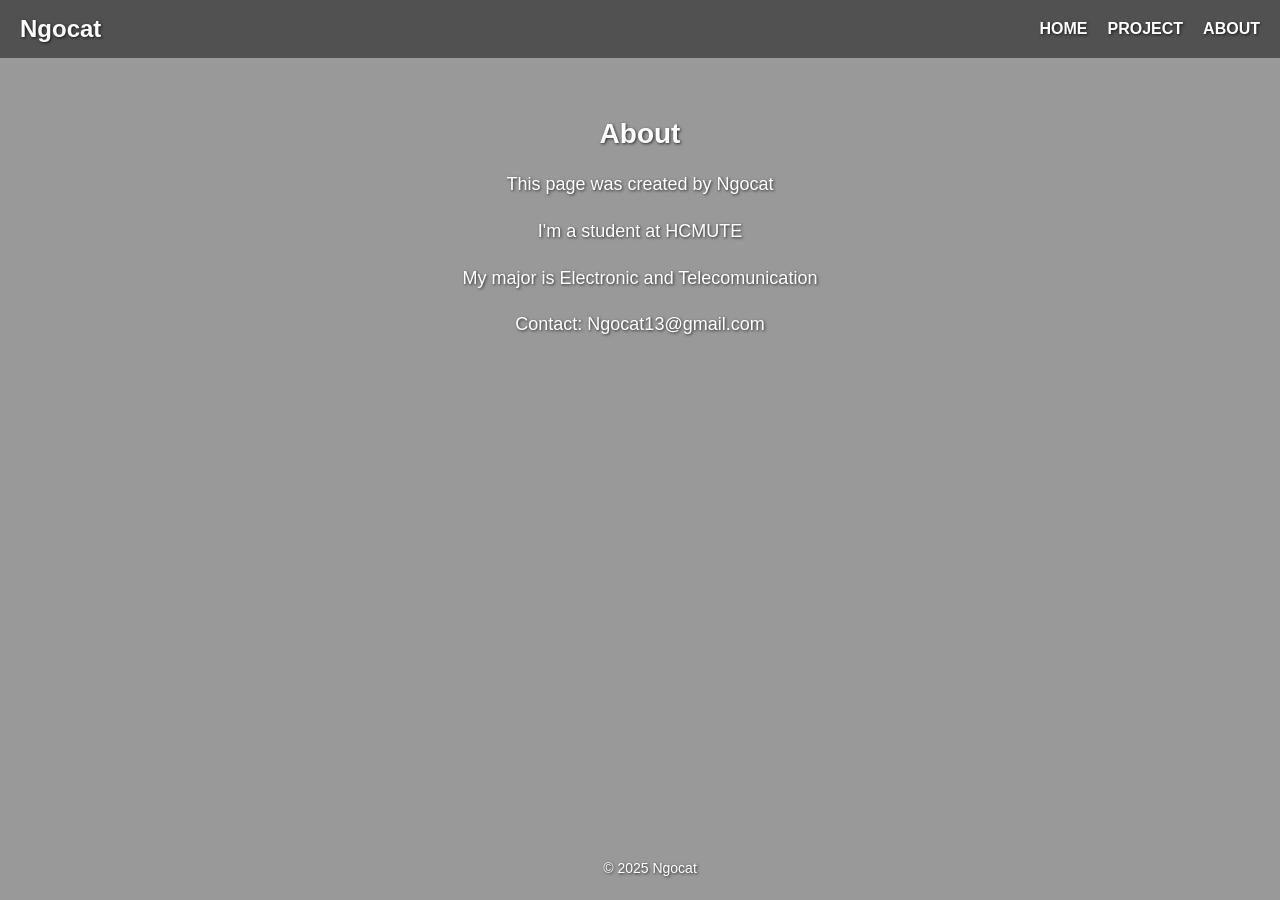
==== about.html @ dd04d014 "update" ====
<!DOCTYPE html>
<html lang="vi">
<head>
  <meta charset="UTF-8">
  <title>About | Ngocat</title>
  <meta name="viewport" content="width=device-width, initial-scale=1.0">
  <link rel="stylesheet" href="style.css">
</head>
<body id="about-page">
  <video autoplay muted loop id="bg-video">
    <source src="assets/about.mp4" type="video/mp4">
    Trình duyệt của bạn không hỗ trợ video nền.
  </video>

  <div class="overlay">
    <header id="header">
      <div class="nav-container">
        <div class="logo"><a href="index.html">Ngocat</a></div>
        <div class="menu-toggle" onclick="toggleMenu()">☰</div>
        <nav id="nav-menu">
          <ul>
            <li><a href="index.html">HOME</a></li>
            <li><a href="project.html">PROJECT</a></li>
            <li><a href="about.html">ABOUT</a></li>
          </ul>
        </nav>
      </div>
    </header>

    <main>
      <section class="intro">
        <h2>About</h2>
        <p>This page was created by Ngocat</p>
        <p>I'm a student at HCMUTE </p>
	<p>My major is Electronic and Telecomunication</p>
	<p>Contact: Ngocat13@gmail.com </p>
      </section>
    </main>

    <footer>
      <p>&copy; 2025 Ngocat</p>
    </footer>
  </div>

  <script>
    function toggleMenu() {
      const menu = document.getElementById('nav-menu');
      menu.classList.toggle('active');
    }

    let lastScrollTop = 0;
    const header = document.getElementById("header");
    window.addEventListener("scroll", function () {
      const scrollTop = window.pageYOffset || document.documentElement.scrollTop;
      if (scrollTop > lastScrollTop && scrollTop > 100) {
        header.style.transform = "translateY(-100%)";
      } else {
        header.style.transform = "translateY(0)";
      }
      lastScrollTop = scrollTop;
    });
  </script>
</body>
</html>
---- style.css ----
/* === RESET & VIDEO NỀN === */
html, body {
  margin: 0;
  padding: 0;
  height: 100%;
  font-family: Arial, sans-serif;
  color: white;
}

#bg-video {
  position: fixed;
  top: 0;
  left: 0;
  min-width: 100%;
  min-height: 100%;
  object-fit: cover;
  z-index: -2;
}

.overlay::before {
  content: "";
  position: fixed;
  top: 0;
  left: 0;
  width: 100%;
  height: 100%;
  background: rgba(0, 0, 0, 0.4);
  z-index: -1;
}

.overlay {
  position: relative;
  z-index: 1;
  min-height: 100vh;
  display: flex;
  flex-direction: column;
  text-shadow: 1px 1px 3px rgba(0,0,0,0.7);
}

/* === HEADER CHUNG === */
#header {
  position: sticky;
  top: 0;
  width: 100%;
  z-index: 1000;
  backdrop-filter: blur(6px); /* làm mờ nền phía sau */
  background-color: rgba(34, 34, 34, 0.6); /* nền mờ mờ */
  transition: transform 0.3s ease;
}
.nav-container {
  display: flex;
  justify-content: space-between;
  align-items: center;
  padding: 15px 20px;
}

.logo a {
  font-size: 24px;
  font-weight: bold;
  color: white;
  text-decoration: none;
}

nav ul {
  list-style: none;
  display: flex;
  gap: 20px;
  margin: 0;
  padding: 0;
}

nav a {
  color: white;
  text-decoration: none;
  text-align: center;
  font-weight: bold;
}

nav a:hover {
  color: #00ccff;
}

.menu-toggle {
  display: none;
  font-size: 28px;
  cursor: pointer;
  margin-left: auto;
}

@media (max-width: 768px) {
  nav ul {
    flex-direction: column;
    backdrop-filter: blur(6px); /* làm mờ nền phía sau */
    background-color: rgba(34, 34, 34, 0.6); /* nền mờ mờ */
    position: absolute;
    top: 60px;
    left: 0;
    width: 100%;
    display: none;
  color: white;
  text-decoration: none;
  text-align: center;
  }

  nav.active ul {
    display: flex;
  }

  .menu-toggle {
    display: block;
  }
}

/* === FOOTER CHUNG === */
footer {
  position: fixed;
  bottom: 0;
  left: 0;
  width: 100%;
  text-align: center;
  padding: 10px;
  font-size: 14px;
  z-index: 10;
}

/* === CSS RIÊNG CHO PROJECT === */
#project-page .container {
  display: flex;
  flex: 1;
  padding: 20px;
}

#project-page .sidebar {
  position: sticky;
  top: 80px;
  width: 200px;
  margin-left: 40px;
  padding: 20px;
  background-color: rgba(34, 34, 34, 0.6);
  backdrop-filter: blur(4px);
  border-left: 1px solid #333;
  border-radius: 8px;
  transition: background-color 0.3s ease;
  max-height: 200px;         /* không giới hạn chiều cao */
  overflow: visible;      
}

#project-page .sidebar h2 {
  font-size: 20px;
  margin-bottom: 15px;
}

#project-page .sidebar ul {
  list-style: none;
  padding: 0;
}

#project-page .sidebar li {
  margin-bottom: 10px;
}

#project-page .sidebar a {
  color: #00ccff;
  text-decoration: none;
}

#project-page .sidebar a:hover {
  color: #ffffff;
}

#project-page .content {
  flex: 1;
  padding: 20px 40px;
}

#project-page .content h1 {
  font-size: 36px;
  margin-bottom: 10px;
}

#project-page .content p {
  color: rgba(255, 255, 255, 0.8); /* trắng đục */
  font-size: 15px;                 /* nhỏ hơn mặc định */
  line-height: 1.6;                /* giãn dòng cho dễ đọc */
  margin-bottom: 30px;
}

#project-page .content section {
  margin-bottom: 50px;
  scroll-margin-top: 100px;
}

#project-page .content h2 {
  font-size: 24px;
  color: #00ccff;
  margin-bottom: 15px;
}

#project-page .content ul {
  list-style: none;
  padding-left: 0;
}

#project-page .content li {
  margin-bottom: 10px;
  font-size: 16px;
}

#project-page .content a {
  color: #00ccff;
  text-decoration: none;
}

#project-page .content a:hover {
  text-decoration: underline;
}
@media (max-width: 768px) {
  .sidebar {
    display: none;
  }
}

/* === CSS RIÊNG CHO ABOUT === */
#about-page .intro {
  margin: 60px auto;
  max-width: 800px;
  font-size: 18px;
  text-align: center;
}

#about-page .intro h2 {
  font-size: 28px;
  margin-bottom: 20px;
}

#about-page .intro p {
  line-height: 1.6;
}
/* === CSS RIÊNG CHO HOME === */
#index-page .intro1 {
  margin: 60px auto;
  max-width: 800px;
  font-size: 18px;
  text-align: center;
}

#index-page .intro1 h2 {
  font-size: 28px;
  margin: 100px;
  text-align: center;
}

#index-page .intro1 p {
  line-height: 1.6;
}


/* === SCROLL MƯỢT === */
html {
  scroll-behavior: smooth;
}
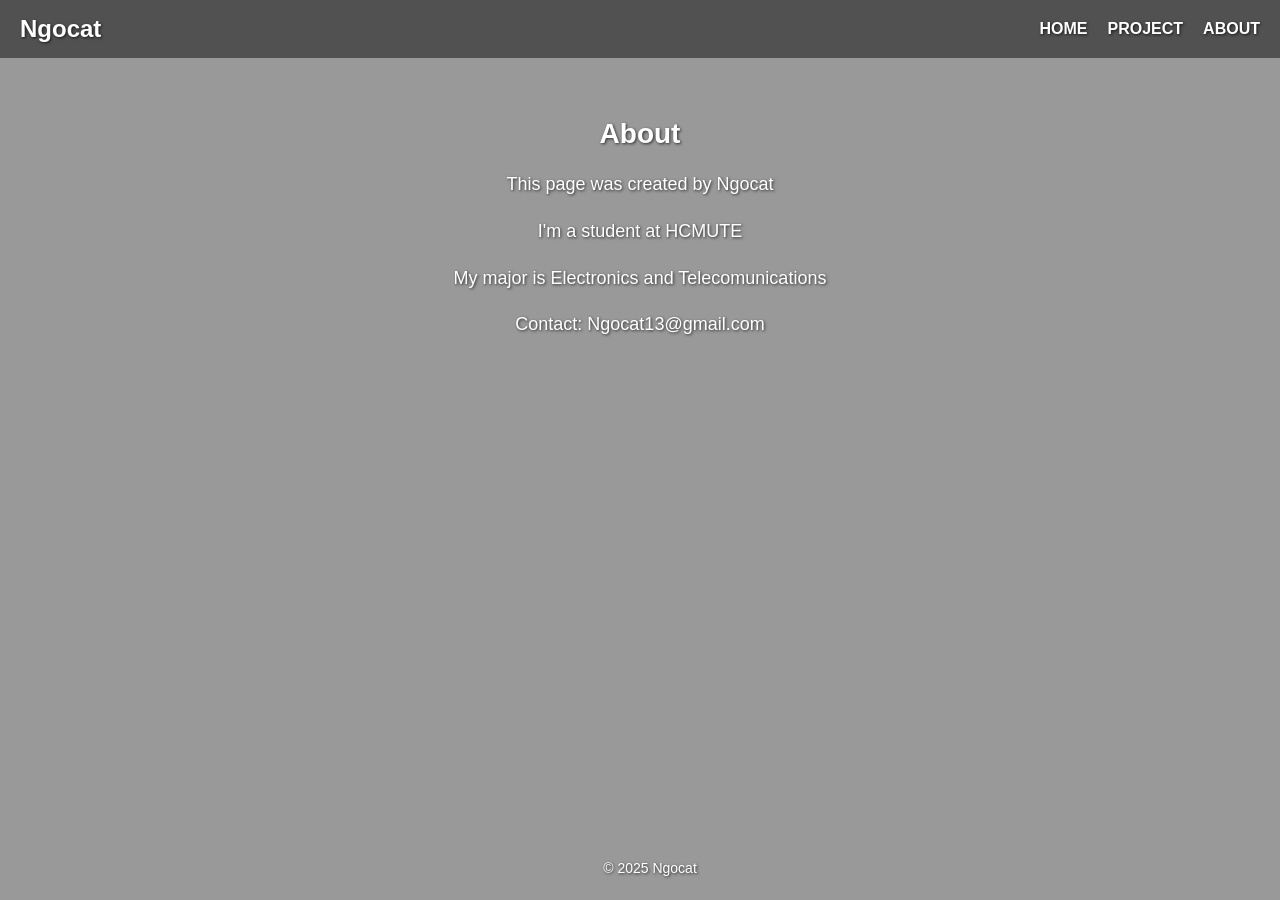
==== commit dc6e7746: "Update about.html" ====
--- a/about.html
+++ b/about.html
@@ -32,12 +32,12 @@
         <h2>About</h2>
         <p>This page was created by Ngocat</p>
         <p>I'm a student at HCMUTE </p>
-	<p>My major is Electronic and Telecomunication</p>
+	<p>My major is Electronics and Telecomunications</p>
 	<p>Contact: Ngocat13@gmail.com </p>
       </section>
     </main>
 
-    <footer>
+    <footer id="f">
       <p>&copy; 2025 Ngocat</p>
     </footer>
   </div>
